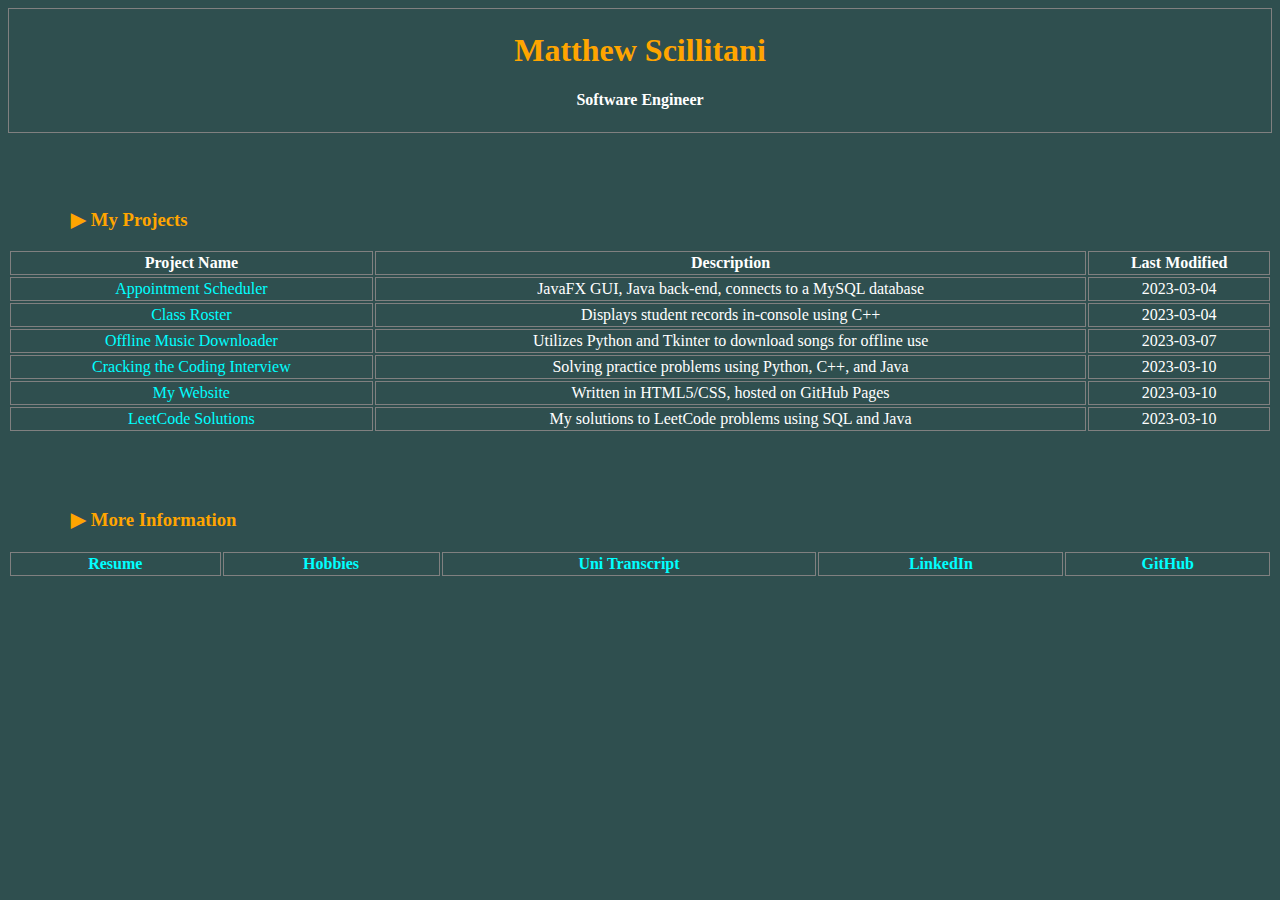
==== index.html @ 4fec78ce "fixed href" ====
<!DOCTYPE html>
<html>
<head>
<title>Matthew's Portfolio</title>
<meta name="Keywords" content="matthew scillitani, matt scillitani, scillitani"> 
<meta name="Description" content="Portfolio of Matthew Scillitani, software engineer and tech enthusiast.">
<link rel="stylesheet" type="text/css" href="style.css">
<meta name="viewport" content="width=device-width, initial-scale=1">
<meta charset="UTF-8">
</script>
</head>

<body>
<table cellspacing="0" cellpadding="0" width="100%" style="margin-bottom:2cm">
<tr><td>
<h1 align="center">Matthew Scillitani</h1>
<div><h4 align="center">Software Engineer</h4></div>
</td></tr>
</table>

<h3>&#9654 My Projects</h3>
<table width="100%" style="margin-bottom:2cm">
  <tr>
    <th>Project Name</th>
    <th>Description</th>
    <th>Last Modified</th>
  </tr>
  <tr>
    <td><a href="https://github.com/MScillitani/C195-appointment-scheduler">Appointment Scheduler</a></td>
    <td>JavaFX GUI, Java back-end, connects to a MySQL database</td>
    <td>2023-03-04</td>
  </tr>
  <tr>
    <td><a href="https://github.com/MScillitani/C867-class-roster">Class Roster</a></td>
    <td>Displays student records in-console using C++</td>
    <td>2023-03-04</td>
  </tr>
  <tr>
  	<td><a href="https://github.com/MScillitani/offline-music-downloader">Offline Music Downloader</a></td>
    <td>Utilizes Python and Tkinter to download songs for offline use</td>
    <td>2023-03-07</td>
  </tr>
  <tr>
    <td><a href="https://github.com/MScillitani/Cracking-the-Coding-Interview">Cracking the Coding Interview</a></td>
    <td>Solving practice problems using Python, C++, and Java</td>
    <td>2023-03-10</td>
  </tr>
  <tr>
    <td><a href="https://github.com/MScillitani/MScillitani.github.io">My Website</a></td>
    <td>Written in HTML5/CSS, hosted on GitHub Pages</td>
    <td>2023-03-10</td>
  </tr>
  <tr>
    <td><a href="https://github.com/MScillitani/LeetCode">LeetCode Solutions</a></td>
    <td>My solutions to LeetCode problems using SQL and Java</td>
    <td>2023-03-10</td>
  </tr>
</table>

<h3>&#9654 More Information</h3>
<table width="100%">
<tr>
	<th><a href="resume.html">Resume</a></th>
	<th><a href="hobbies.html">Hobbies</a></th>
    <th><a href="transcript.html">Uni Transcript</a></th>
    <th><a href="https://www.linkedin.com/in/matthew-scillitani/">LinkedIn</a></th>
    <th><a href="https://github.com/MScillitani">GitHub</a></th>
    
</tr>
</table>

</body>
</html>
---- style.css ----
td, th {
    border: 1px solid gray;
    text-align: center;
    padding: 2px;
    table-layout: fixed;
    color: white
  }


  body {
    background-color: DarkSlateGray;
  }
  
  h2, h3 {
    padding-left: 5%;
    color: orange;
    text-align: left;
  }
  
  h1 {
    color: orange;
    text-align: center;
  }
  
  h4 {
    color: white;
    text-align: center;
  }

  p, li {
    padding-right:10%;
    padding-left: 20%;
    text-align: left;
    color: white;
  }
  
  a, u {
    text-decoration: none;
  }
  
  a:link {
    color: Aqua;
  }
  
  /* visited link */
  a:visited {
    color: GreenYellow;
  }
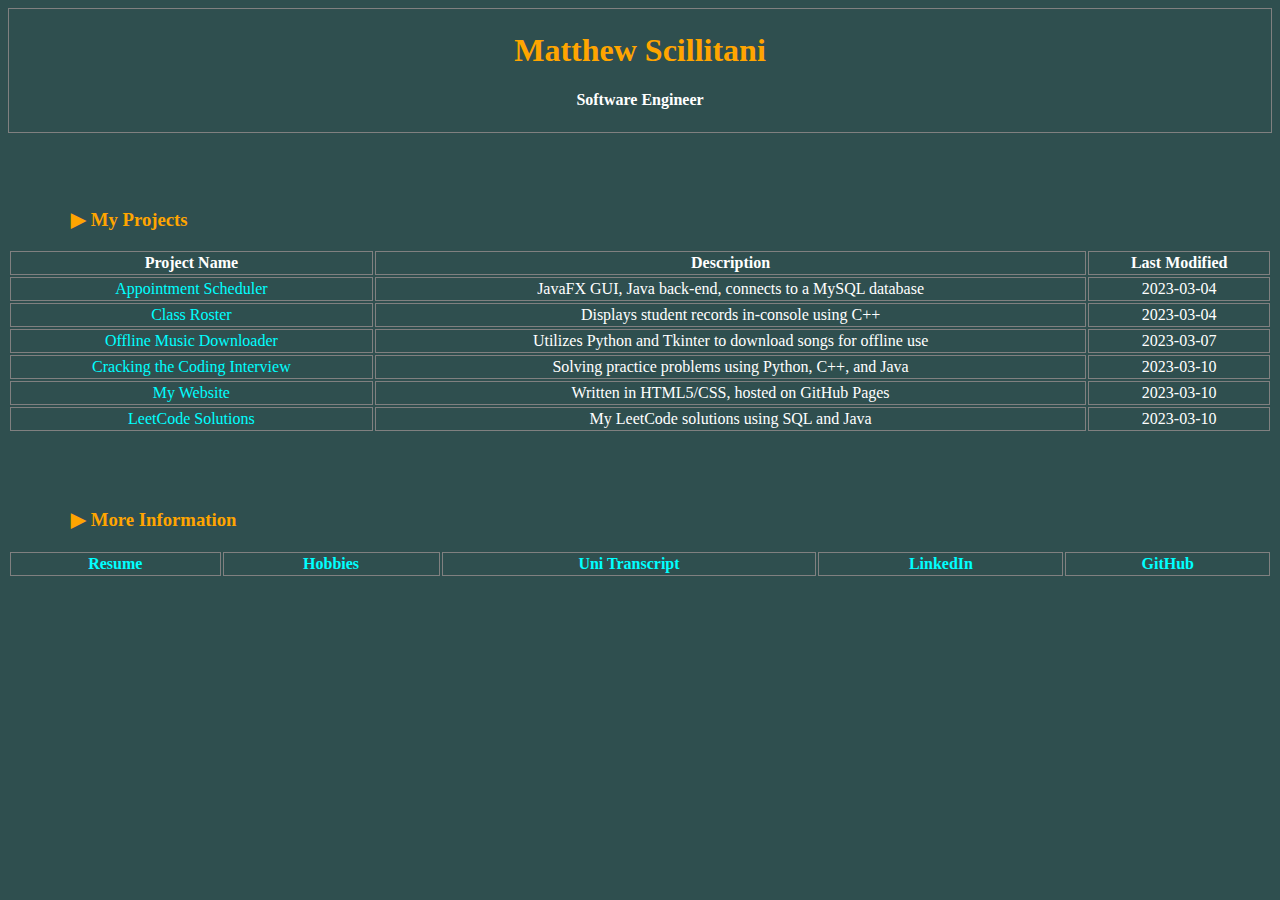
==== commit c6ce2a89: "changed phrasing" ====
--- a/index.html
+++ b/index.html
@@ -52,7 +52,7 @@
   </tr>
   <tr>
     <td><a href="https://github.com/MScillitani/LeetCode">LeetCode Solutions</a></td>
-    <td>My solutions to LeetCode problems using SQL and Java</td>
+    <td>My LeetCode solutions using SQL and Java</td>
     <td>2023-03-10</td>
   </tr>
 </table>
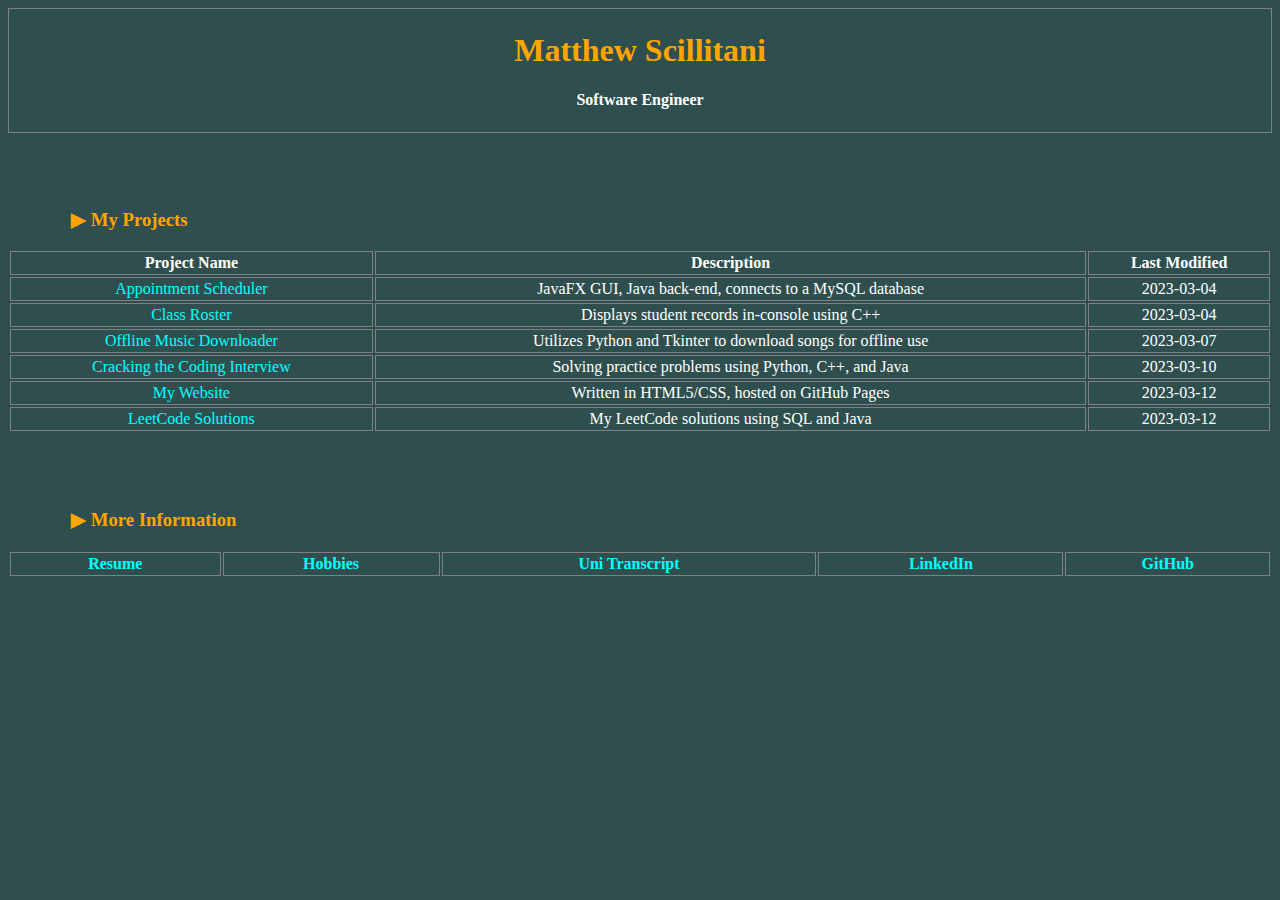
==== commit 11a5b987: "updated last updated column" ====
--- a/index.html
+++ b/index.html
@@ -48,12 +48,12 @@
   <tr>
     <td><a href="https://github.com/MScillitani/MScillitani.github.io">My Website</a></td>
     <td>Written in HTML5/CSS, hosted on GitHub Pages</td>
-    <td>2023-03-10</td>
+    <td>2023-03-12</td>
   </tr>
   <tr>
     <td><a href="https://github.com/MScillitani/LeetCode">LeetCode Solutions</a></td>
     <td>My LeetCode solutions using SQL and Java</td>
-    <td>2023-03-10</td>
+    <td>2023-03-12</td>
   </tr>
 </table>
 
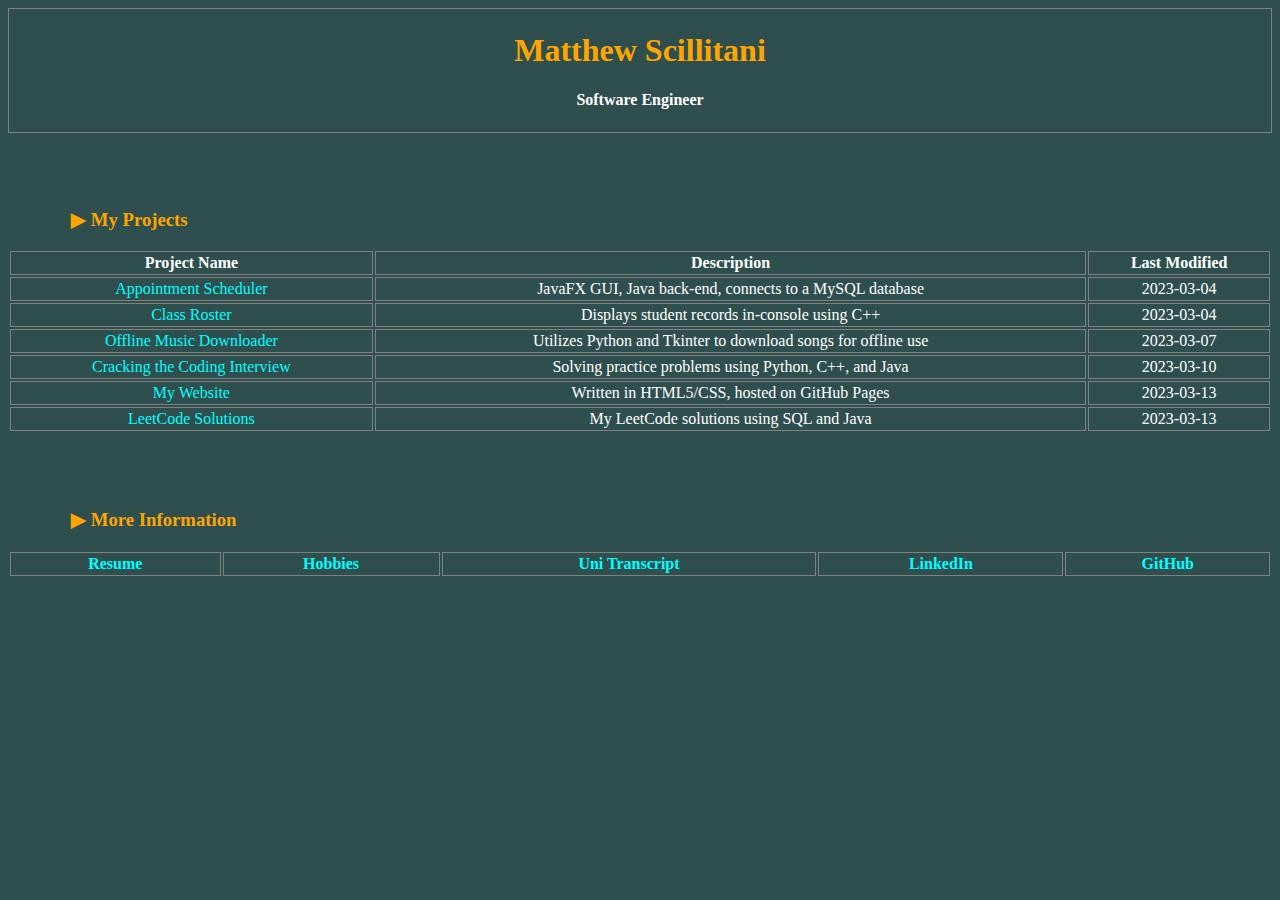
==== commit 3ae4e0d4: "updated dates" ====
--- a/index.html
+++ b/index.html
@@ -48,12 +48,12 @@
   <tr>
     <td><a href="https://github.com/MScillitani/MScillitani.github.io">My Website</a></td>
     <td>Written in HTML5/CSS, hosted on GitHub Pages</td>
-    <td>2023-03-12</td>
+    <td>2023-03-13</td>
   </tr>
   <tr>
     <td><a href="https://github.com/MScillitani/LeetCode">LeetCode Solutions</a></td>
     <td>My LeetCode solutions using SQL and Java</td>
-    <td>2023-03-12</td>
+    <td>2023-03-13</td>
   </tr>
 </table>
 
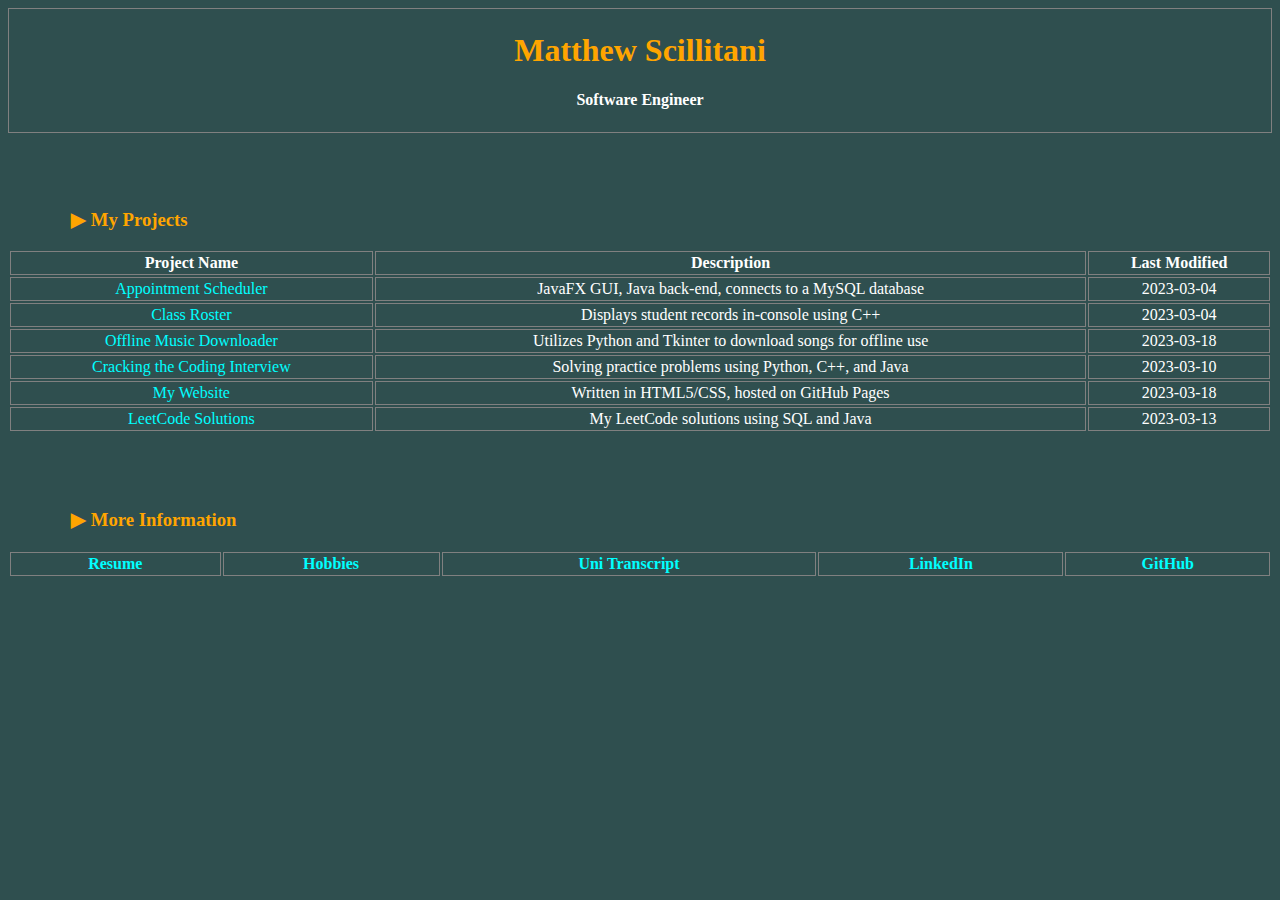
==== commit 4ddd4f82: "updated dates" ====
--- a/index.html
+++ b/index.html
@@ -38,7 +38,7 @@
   <tr>
   	<td><a href="https://github.com/MScillitani/offline-music-downloader">Offline Music Downloader</a></td>
     <td>Utilizes Python and Tkinter to download songs for offline use</td>
-    <td>2023-03-07</td>
+    <td>2023-03-18</td>
   </tr>
   <tr>
     <td><a href="https://github.com/MScillitani/Cracking-the-Coding-Interview">Cracking the Coding Interview</a></td>
@@ -48,7 +48,7 @@
   <tr>
     <td><a href="https://github.com/MScillitani/MScillitani.github.io">My Website</a></td>
     <td>Written in HTML5/CSS, hosted on GitHub Pages</td>
-    <td>2023-03-13</td>
+    <td>2023-03-18</td>
   </tr>
   <tr>
     <td><a href="https://github.com/MScillitani/LeetCode">LeetCode Solutions</a></td>
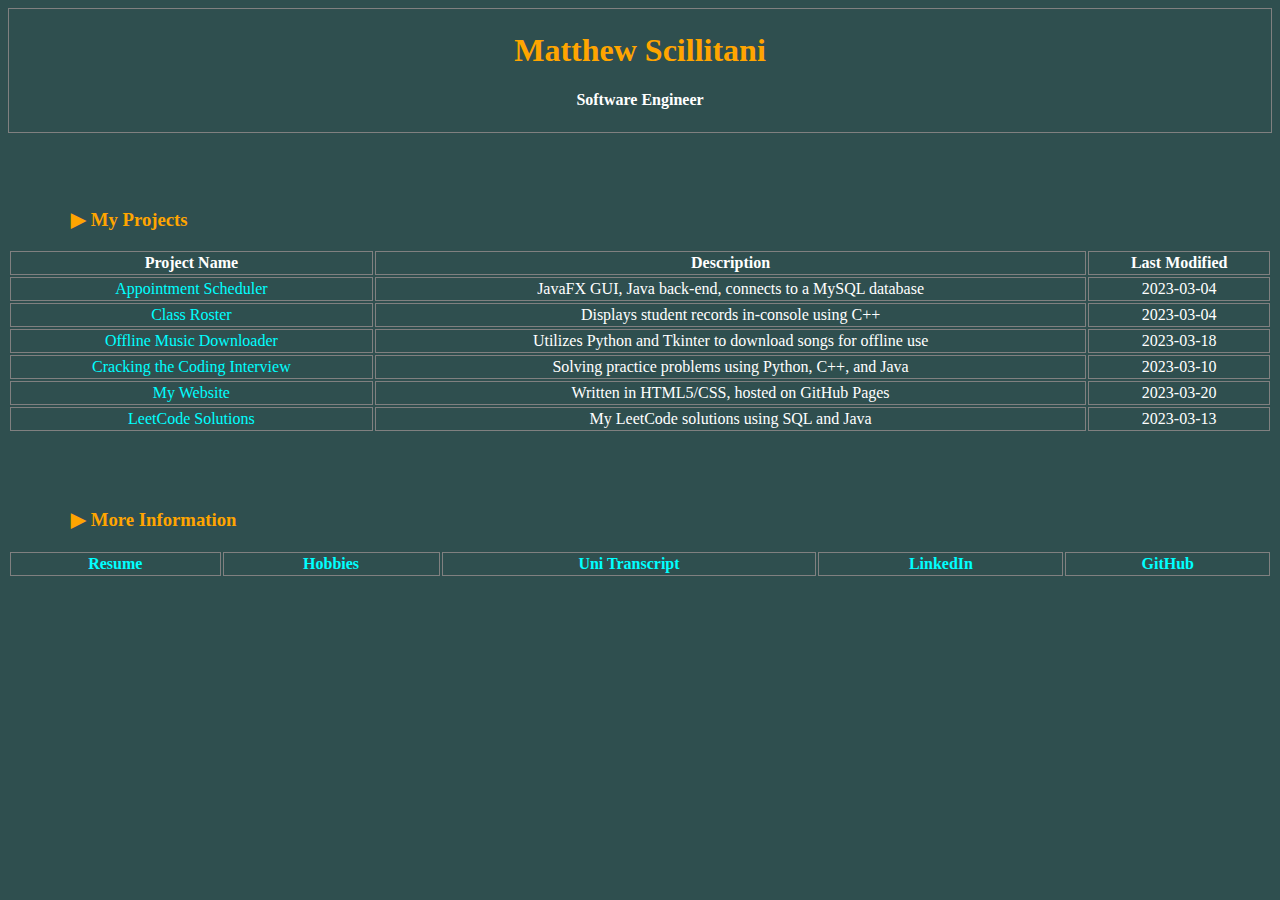
==== commit 0c9e18e3: "updated last update column" ====
--- a/index.html
+++ b/index.html
@@ -48,7 +48,7 @@
   <tr>
     <td><a href="https://github.com/MScillitani/MScillitani.github.io">My Website</a></td>
     <td>Written in HTML5/CSS, hosted on GitHub Pages</td>
-    <td>2023-03-18</td>
+    <td>2023-03-20</td>
   </tr>
   <tr>
     <td><a href="https://github.com/MScillitani/LeetCode">LeetCode Solutions</a></td>
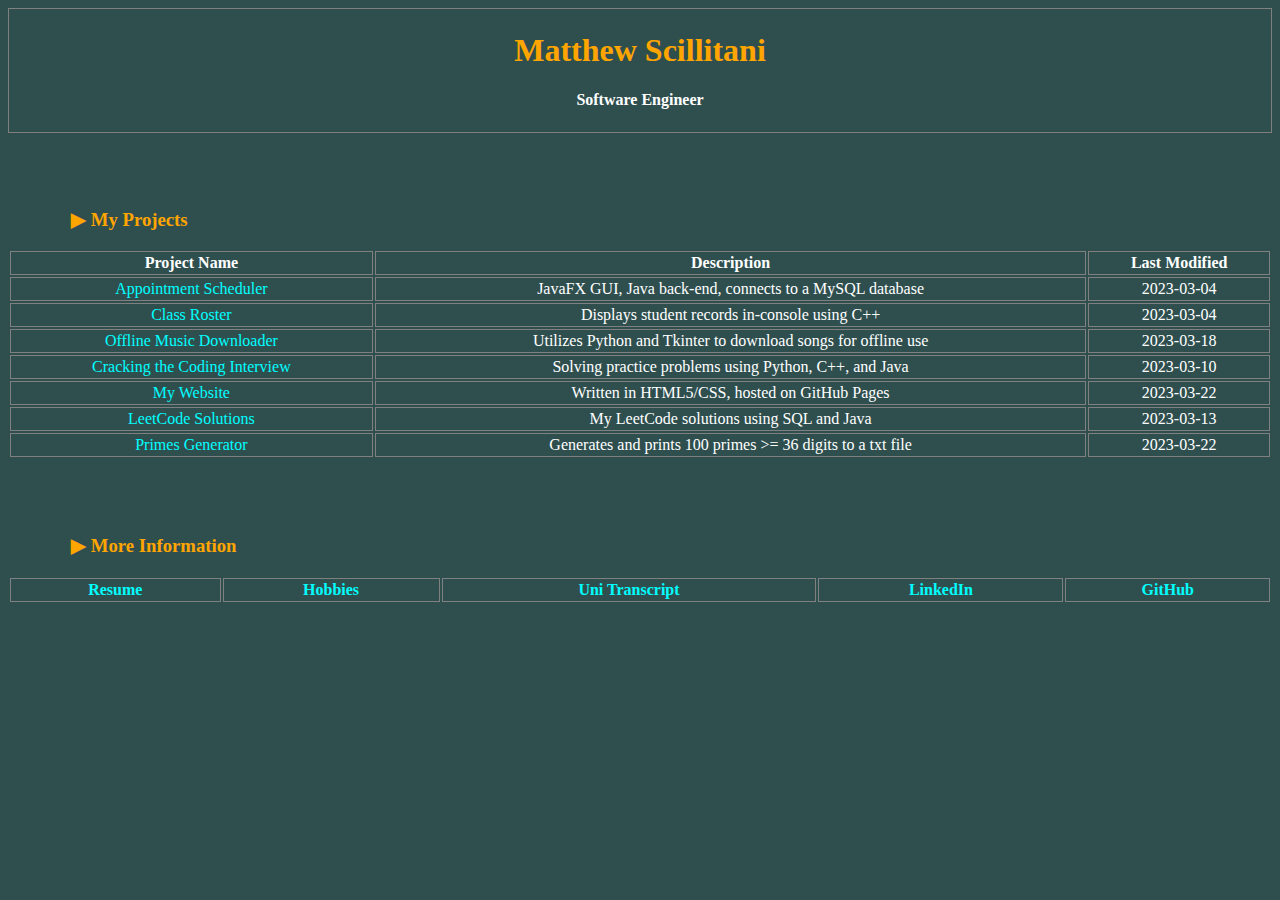
==== commit fe1732b6: "added latest project" ====
--- a/index.html
+++ b/index.html
@@ -48,12 +48,17 @@
   <tr>
     <td><a href="https://github.com/MScillitani/MScillitani.github.io">My Website</a></td>
     <td>Written in HTML5/CSS, hosted on GitHub Pages</td>
-    <td>2023-03-20</td>
+    <td>2023-03-22</td>
   </tr>
   <tr>
     <td><a href="https://github.com/MScillitani/LeetCode">LeetCode Solutions</a></td>
     <td>My LeetCode solutions using SQL and Java</td>
     <td>2023-03-13</td>
+  </tr>
+    <tr>
+    <td><a href="https://github.com/MScillitani/prime-generator">Primes Generator</a></td>
+    <td>Generates and prints 100 primes >= 36 digits to a txt file</td>
+    <td>2023-03-22</td>
   </tr>
 </table>
 
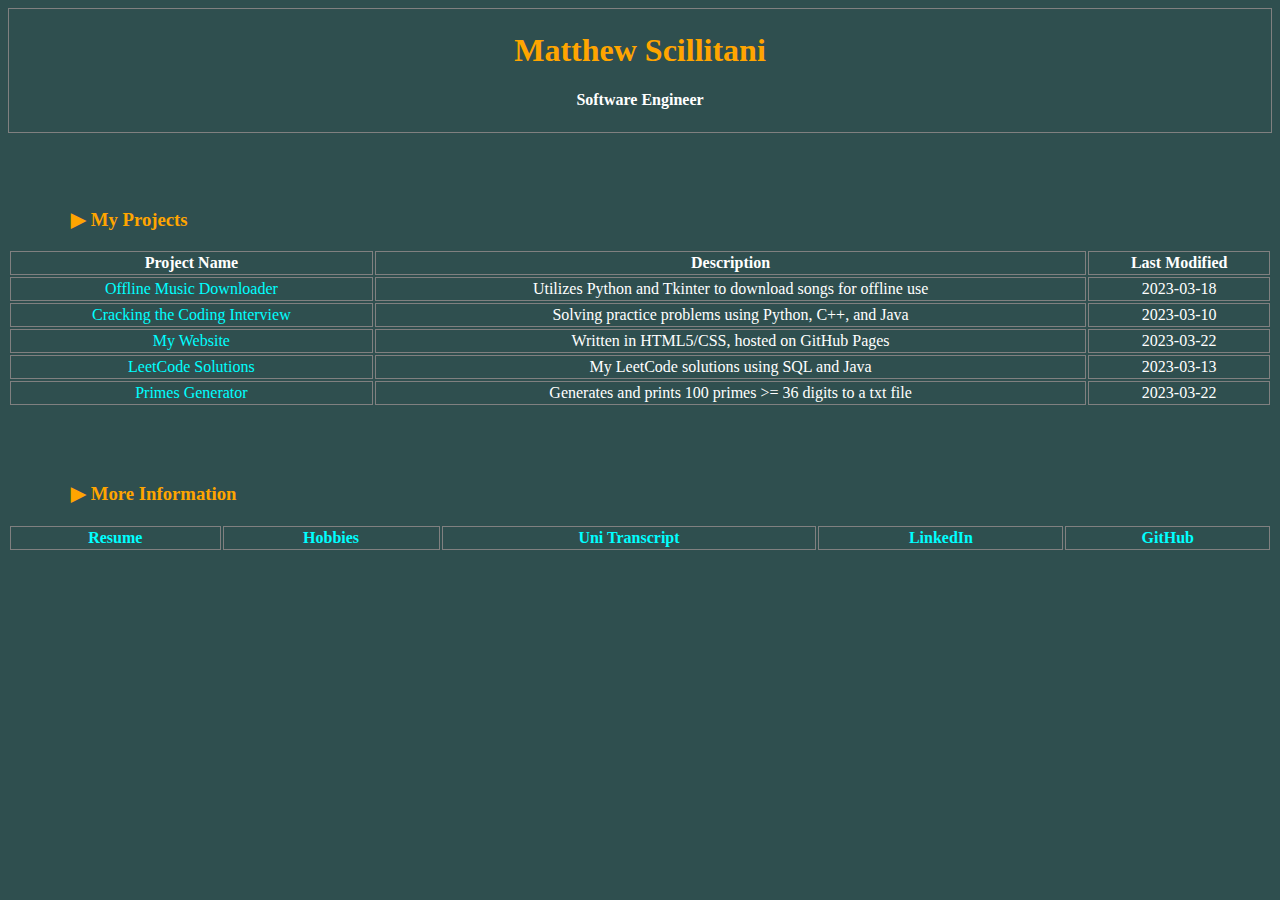
==== commit de9f009b: "removed projects" ====
--- a/index.html
+++ b/index.html
@@ -25,7 +25,7 @@
     <th>Description</th>
     <th>Last Modified</th>
   </tr>
-  <tr>
+  <!-- <tr>
     <td><a href="https://github.com/MScillitani/C195-appointment-scheduler">Appointment Scheduler</a></td>
     <td>JavaFX GUI, Java back-end, connects to a MySQL database</td>
     <td>2023-03-04</td>
@@ -34,7 +34,7 @@
     <td><a href="https://github.com/MScillitani/C867-class-roster">Class Roster</a></td>
     <td>Displays student records in-console using C++</td>
     <td>2023-03-04</td>
-  </tr>
+  </tr> -->
   <tr>
   	<td><a href="https://github.com/MScillitani/offline-music-downloader">Offline Music Downloader</a></td>
     <td>Utilizes Python and Tkinter to download songs for offline use</td>
